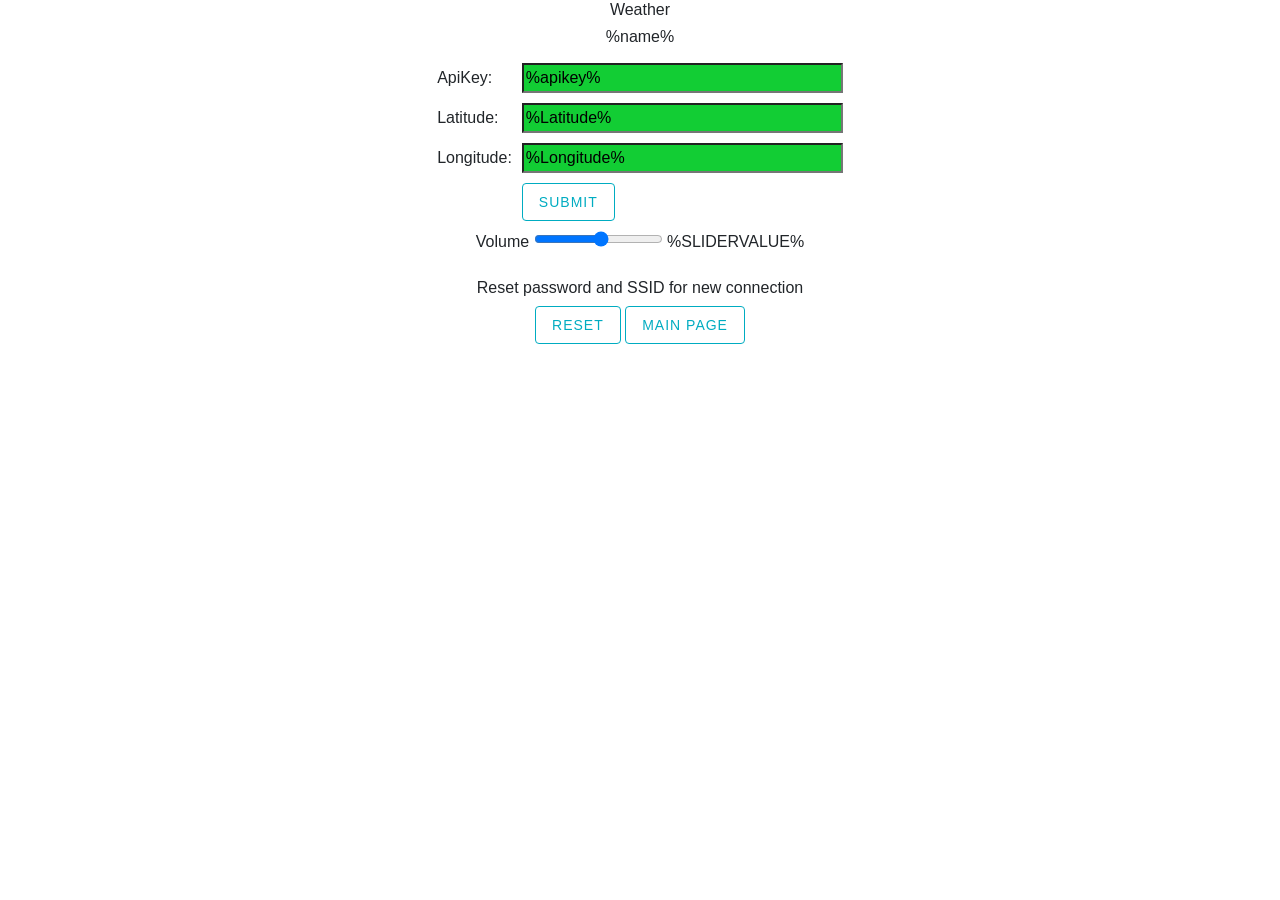
==== DATA/settings.html @ b5724594 "19092025" ====
<!DOCTYPE HTML><html lang="en">
  <head>
    <meta charset="utf-8">
    <meta name="viewport" content="width=device-width, initial-scale=1">
    <link rel="stylesheet"
      href="https://cdn.jsdelivr.net/npm/bootstrap@4.0.0/dist/css/bootstrap.min.css"
      integrity="sha384-Gn5384xqQ1aoWXA+058RXPxPg6fy4IWvTNh0E263XmFcJlSAwiGgFAW/dAiS6JXm"
      crossorigin="anonymous">
    <style>
    html {font-family: Arial; display: inline-block; text-align: center;}
    h2 {font-size: 1.0rem;}
   
    body {max-width: 600px; margin:0px auto; padding-bottom: 25px;}
    .switch {position: relative; display: inline-block; width: 50px; height: 20px} 
    .switch input {display: none}
    .slider {position: absolute; top: 0; left: 0; right: 0; bottom: 0; background-color: #ccc; border-radius: 34px}
    .slider:before {position: absolute; content: ""; height: 20px; width: 20px; left: 2px; bottom: 0px; background-color: #fff; -webkit-transition: .4s; transition: .4s; border-radius: 34px}
    input:checked+.slider {background-color: #2196F3}
    input:checked+.slider:before {-webkit-transform: translateX(52px); -ms-transform: translateX(52px); transform: translateX(27px)}
        .btn {
    background-color:rgba(0, 0, 0, 0);
    border: 1px solid #00acc1;
    box-sizing:border-box;
    outline-color:#00acc1;
    text-decoration:none;
      color: #00acc1;
      border-radius: 4px;
      padding: 9px 16px;
      background-image: none;
      letter-spacing:1.0px;
      cursor: pointer;
      text-transform:uppercase;
      font-size:14px;
      line-height: 18px;
      display: inline-block;
      vertical-align: middle;
     }
    .btn:hover {
   background-color:rgba(0, 172, 193, 0.04);
    }
    .btn:visited {
      color: #00acc1;
    }
     .btn:active {
   background-color:rgba(0, 172, 193, 0.09);
    }
    .contact_form ul {
    width:750px;
    list-style-type:none;
    list-style-position:outside;
    margin:0px;
    padding:0px;
}
.contact_form li{
    padding:12px;
    border-bottom:1px solid #eee;
    position:relative;
}

.contact_form label {
    width:150px;
    margin-top: 3px;
    display:inline-block;
    padding:3px;
}
.contact_form input {
    height:20px;
    width:220px;
    padding:5px 8px;
}
.contact_form textarea {padding:8px; width:300px;}
.contact_form button {margin-left:156px;}
table {
    border-collapse: separate;
    border-spacing: 8px 8px;
}
input{
  background-color: #12cd34;
  color: #000;
 
}
  </style>
  </head>
  <body>
    <title>Settings</title>
    <h2 align="center">Weather</h2>
    <h2 align="center">%name%</h2>
    <table align="center">
      <tr>
        <td><form action="/get">
            ApiKey:</td>
          <td><input type="text" name="ApiKey"
              placeholder="ApiKei" value=%apikey% size="32"></td>
           </td
        </tr>
        <tr>
         <td>
            Latitude: </td>
          <td><input type="text" color="b" name="Latitude"
              placeholder="Latitude" value=%Latitude% size="32"></td>
        </tr>
        <tr>
         <td>
            Longitude:</td>
          <td><input type="text" name="Longitude"
              placeholder="Longitude" value=%Longitude% size="32"></td>
        </tr>
        <tr>
          <td></td>
          <td> <input type="submit" class="btn" value="Submit"> 
          </td>
          </form>   
      </tr>
        </table>

        <div align="center">
            <p><label> Volume</label>
           <input type="range" class="btnSlider" onchange="updateSliderPWM(this)"id="pwmSlider"
            min="0" max="21" value="%SLIDERVALUE%" step="1" class="slider">
          <span id="textSliderValue">%SLIDERVALUE%</span></p>
          </div>
       <div align="center">
          <h2 align="center">Reset password and SSID for new connection</h2>
        <a class="btn" href="/reboot"
          onclick="return confirm('Сбросить пароль?')">Reset</a>

        <input type="button" class="btn" onclick="location.href='/';"
          value="Main page">
</div>
      </div>
    
 <script>
function updateSliderPWM(element) {
  var sliderValue = document.getElementById("pwmSlider").value;
  document.getElementById("textSliderValue").innerHTML = sliderValue;
  console.log(sliderValue);
  var xhr = new XMLHttpRequest();
  xhr.open("GET", "/slider?value="+sliderValue, true);
  xhr.send();
}

function toggleCheckbox(element) {
  var xhr = new XMLHttpRequest();
  if(element.checked){ xhr.open("GET", "/rotation1", true); }
  else { xhr.open("GET", "/rotation3", true); }
  xhr.send();
}

setInterval(function ( ) {
  var xhttp = new XMLHttpRequest();
  xhttp.onreadystatechange = function() {
    if (this.readyState == 4 && this.status == 200) {
      var inputChecked;
      var outputStateM;
      if( this.responseText == 1){ 
        inputChecked = true;
        outputStateM = "On";
      }
      else { 
        inputChecked = false;
        outputStateM = "Off";
      }
      document.getElementById("output").checked = inputChecked;
      document.getElementById("outputState").innerHTML = outputStateM;
    }
  };
  xhttp.open("GET", "/state", true);
  xhttp.send();
}, 1000 ) ;

/* sdfsdfsdfsdf */
/* sdfsdf                           */



</script>
    </body>
  </html>
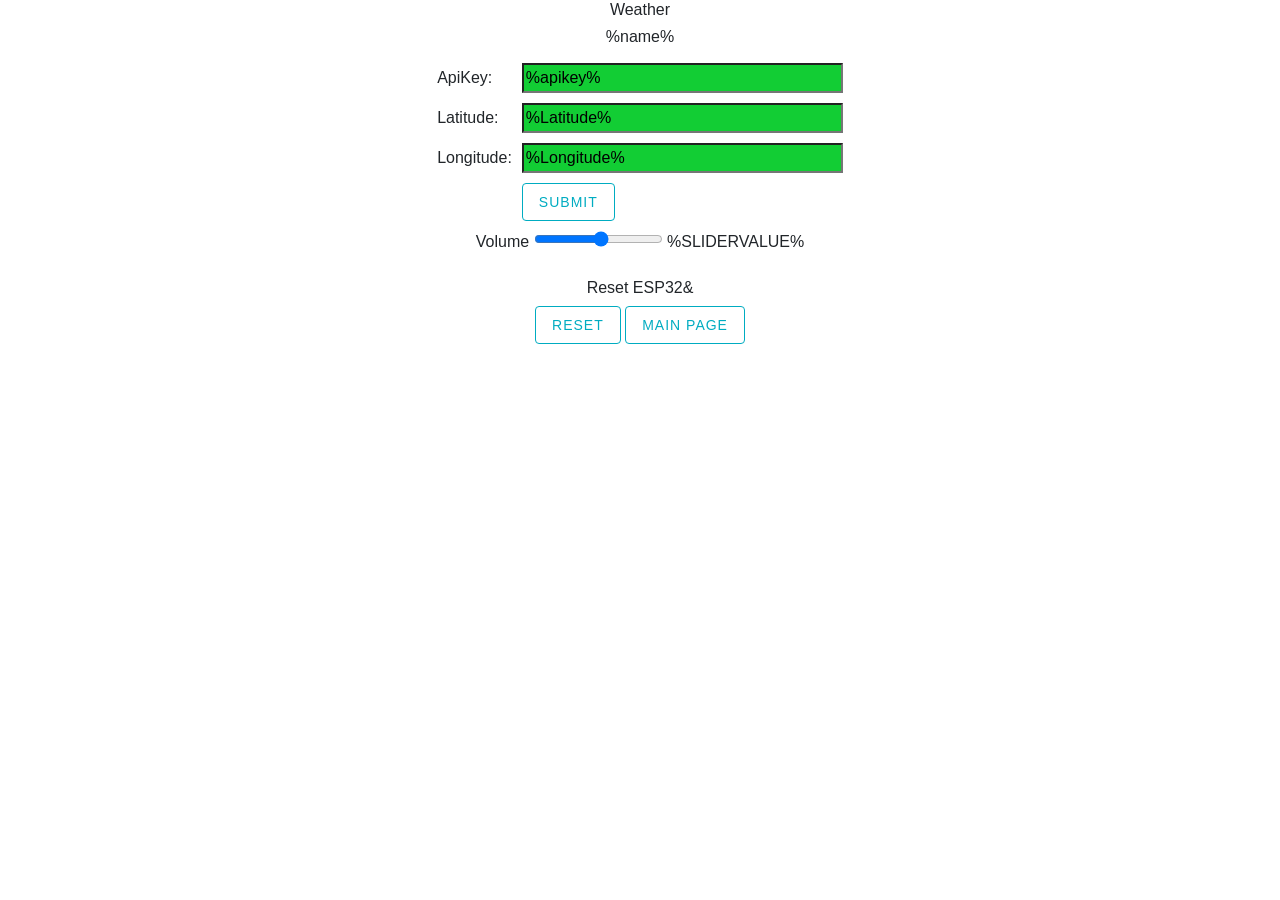
==== commit 3d27d111: "07102025" ====
--- a/DATA/settings.html
+++ b/DATA/settings.html
@@ -77,7 +77,6 @@
 input{
   background-color: #12cd34;
   color: #000;
- 
 }
   </style>
   </head>
@@ -112,7 +111,6 @@
           </form>   
       </tr>
         </table>
-
         <div align="center">
             <p><label> Volume</label>
            <input type="range" class="btnSlider" onchange="updateSliderPWM(this)"id="pwmSlider"
@@ -120,15 +118,13 @@
           <span id="textSliderValue">%SLIDERVALUE%</span></p>
           </div>
        <div align="center">
-          <h2 align="center">Reset password and SSID for new connection</h2>
+          <h2 align="center">Reset ESP32&</h2>
         <a class="btn" href="/reboot"
           onclick="return confirm('Сбросить пароль?')">Reset</a>
-
         <input type="button" class="btn" onclick="location.href='/';"
           value="Main page">
 </div>
       </div>
-    
  <script>
 function updateSliderPWM(element) {
   var sliderValue = document.getElementById("pwmSlider").value;
@@ -139,40 +135,37 @@
   xhr.send();
 }
 
-function toggleCheckbox(element) {
-  var xhr = new XMLHttpRequest();
-  if(element.checked){ xhr.open("GET", "/rotation1", true); }
-  else { xhr.open("GET", "/rotation3", true); }
-  xhr.send();
-}
+// function toggleCheckbox(element) {
+//   var xhr = new XMLHttpRequest();
+//   if(element.checked){ xhr.open("GET", "/rotation1", true); }
+//   else { xhr.open("GET", "/rotation3", true); }
+//   xhr.send();
+// }
 
-setInterval(function ( ) {
-  var xhttp = new XMLHttpRequest();
-  xhttp.onreadystatechange = function() {
-    if (this.readyState == 4 && this.status == 200) {
-      var inputChecked;
-      var outputStateM;
-      if( this.responseText == 1){ 
-        inputChecked = true;
-        outputStateM = "On";
-      }
-      else { 
-        inputChecked = false;
-        outputStateM = "Off";
-      }
-      document.getElementById("output").checked = inputChecked;
-      document.getElementById("outputState").innerHTML = outputStateM;
-    }
-  };
-  xhttp.open("GET", "/state", true);
-  xhttp.send();
-}, 1000 ) ;
+// setInterval(function ( ) {
+//   var xhttp = new XMLHttpRequest();
+//   xhttp.onreadystatechange = function() {
+//     if (this.readyState == 4 && this.status == 200) {
+//       var inputChecked;
+//       var outputStateM;
+//       if( this.responseText == 1){ 
+//         inputChecked = true;
+//         outputStateM = "On";
+//       }
+//       else { 
+//         inputChecked = false;
+//         outputStateM = "Off";
+//       }
+//       document.getElementById("output").checked = inputChecked;
+//       document.getElementById("outputState").innerHTML = outputStateM;
+//     }
+//   };
+//   xhttp.open("GET", "/state", true);
+//   xhttp.send();
+// }, 1000 ) ;
 
 /* sdfsdfsdfsdf */
 /* sdfsdf                           */
-
-
-
 </script>
     </body>
   </html>
